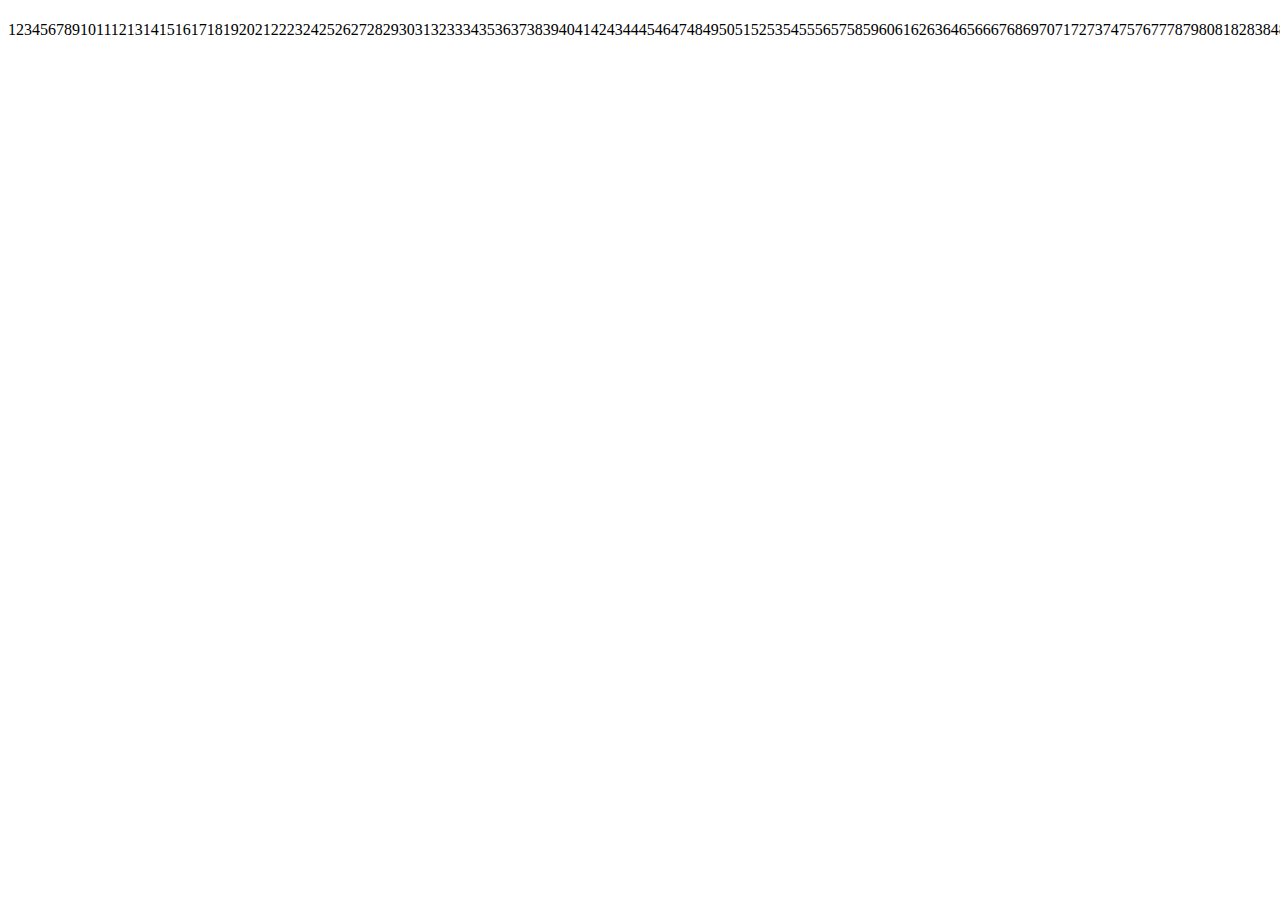
==== index.html @ 520b8c19 "string, datatypes,variables,loops, functions completed" ====
<!DOCTYPE html>
<html lang="en">
<head>
    <meta charset="UTF-8">
    <meta http-equiv="X-UA-Compatible" content="IE=edge">
    <meta name="viewport" content="width=device-width, initial-scale=1.0">
    <title>Document</title>
</head>
<body>
    <h1 id="someText" ></h1>
    
    <!-- <p id="age">age is</p> -->

    <!-- <script src="variables.js"></script> -->
    <!-- <script src="function.js"></script> -->
    <script src="loops.js"></script>
    
    
</body>
</html>
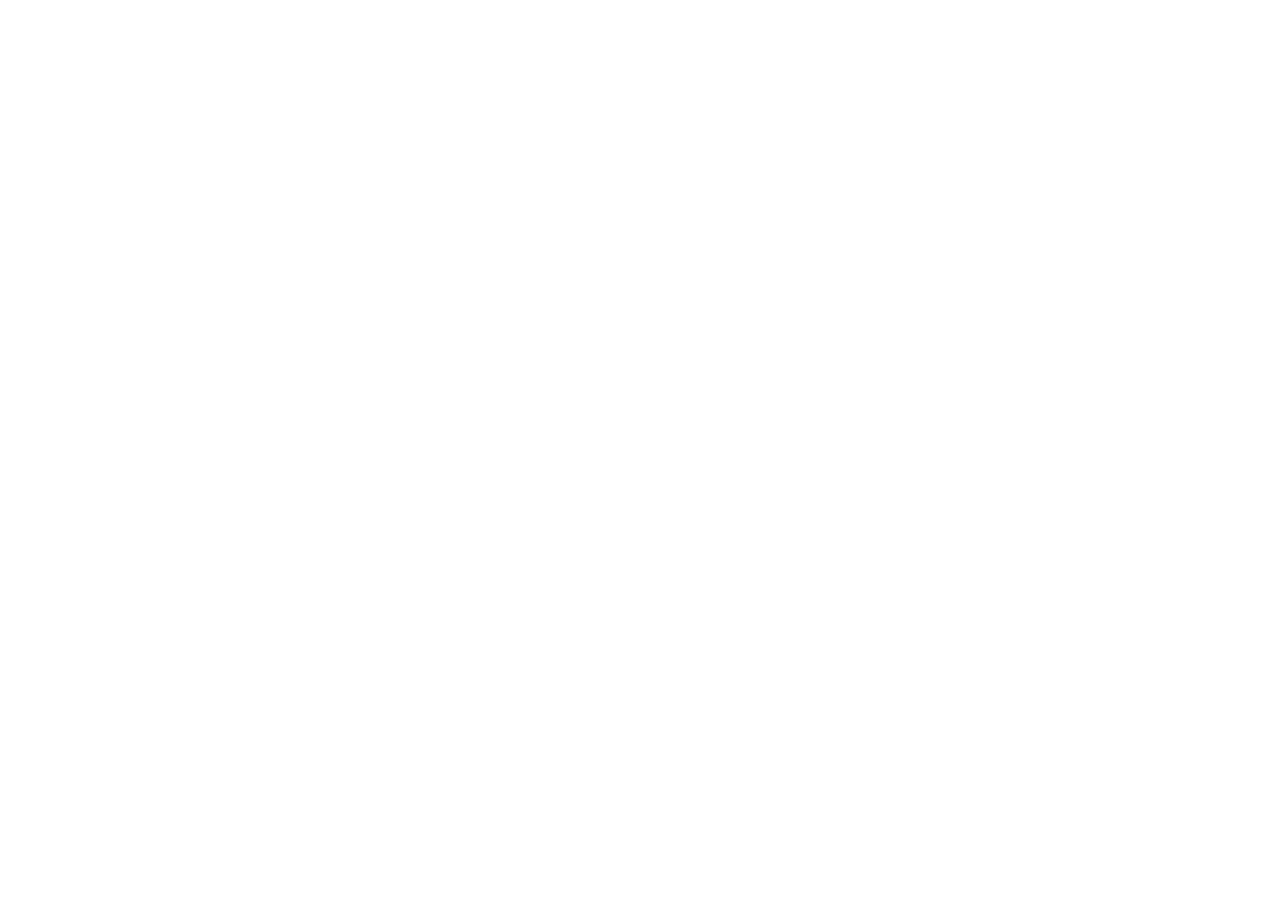
==== commit 3da2ec2a: "conditional and json" ====
--- a/index.html
+++ b/index.html
@@ -13,7 +13,8 @@
 
     <!-- <script src="variables.js"></script> -->
     <!-- <script src="function.js"></script> -->
-    <script src="loops.js"></script>
+    <!-- <script src="loops.js"></script> -->
+    <script src="./json.js"></script>
     
     
 </body>
